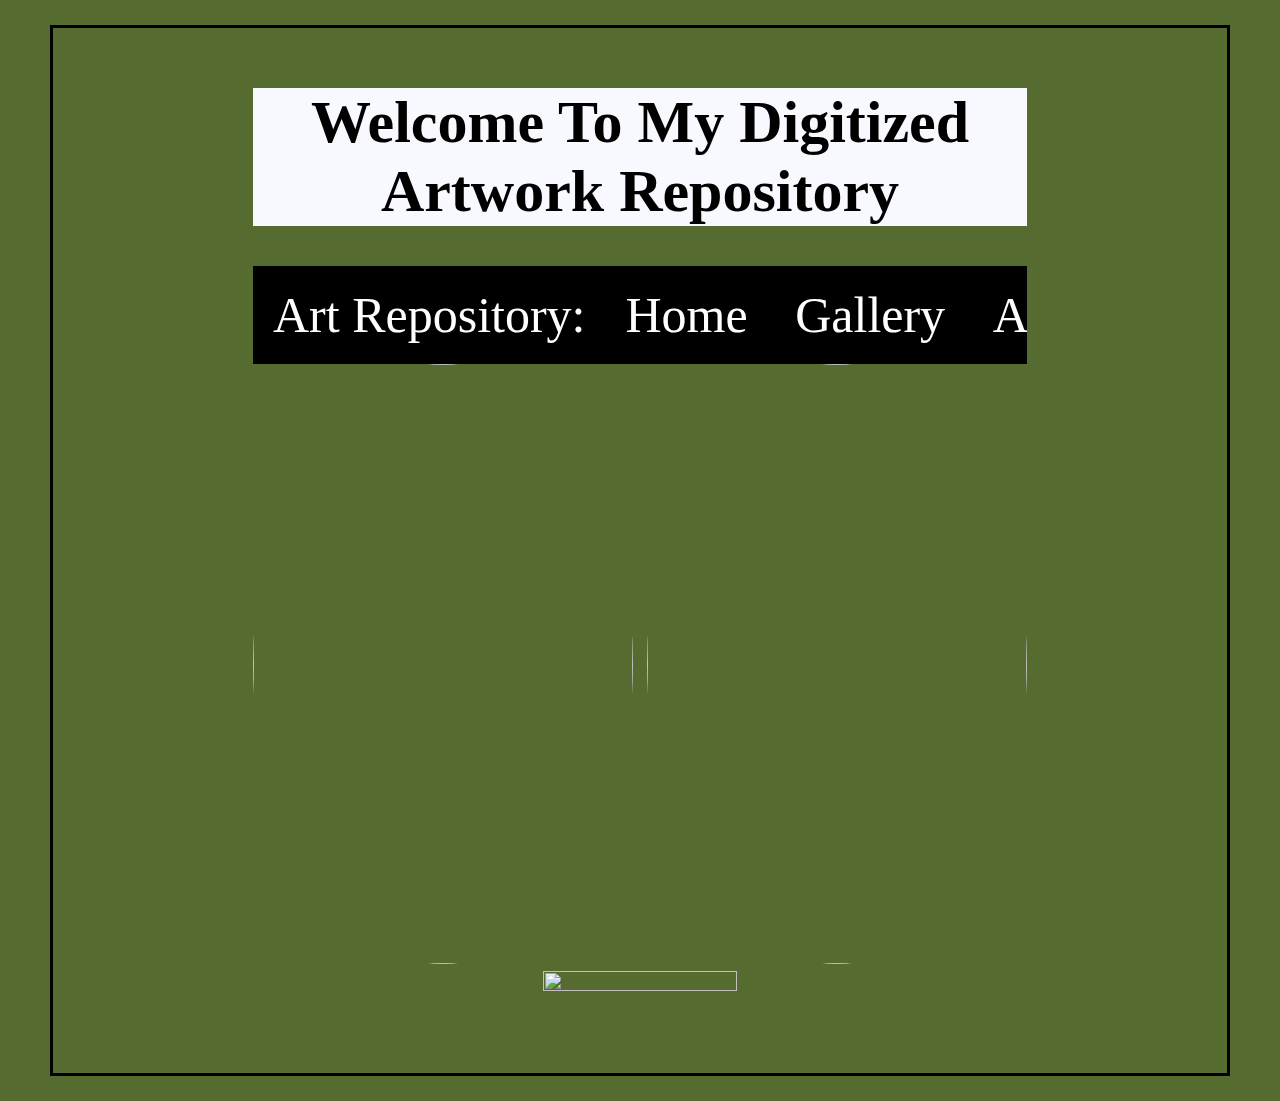
==== index.html @ 1134853e "Update index.html" ====
<!DOCTYPE html>
<html lang="en" >
<head>
  <meta charset="UTF-8">
  <title>CodePen - Index.html</title>
  <link rel="stylesheet" href="./style.css">
<link rel="stylesheet" href="./style0.css">
</head>
<body>
<!-- partial:index.partial.html -->
<!DOCTYPE html>
<html> 
  <body>
  <H1> <center> Welcome To My Digitized Artwork Repository</H1> </center>
<center> <!DOCTYPE html PUBLIC "-//W3C//DTD HTML 4.01//EN" "http://www.w3.org/TR/html4/strict.dtd">
<!-- saved from url=(0037)https://nickm.com/poems/perverbs.html --> </center>
  <center > 
    <link href="https://fonts.googleapis.com/css2?family=Lato:wght@700&family=Roboto&family=Source+Sans+Pro:wght@600&display=swap" rel="stylesheet"
    <head>
  <link rel="stylesheet" href="styles/MainSite.css">
</head>
  <nav class="scrollmenu">
    <a class="Original">Art Repository:
  <a href="https://https://emgoritha12.github.io/PortfolioWebsiteDraft/index.html">Home</a>
 <a href="https://https://emgoritha12.github.io/PortfolioWebsiteDraft/gallery.html">Gallery</a>
 <a href="https:/https://emgoritha12.github.io/PortfolioWebsiteDraft/aboutme.html">About Me</a>
  </nav>
 
    <!-- Slideshow container -->
    <img src="https://emgoritha12.github.io/ArtPortfolioRepository/Hithere.jpg" width="380" height="600" style="float:left">
    
    <img src="https://emgoritha12.github.io/ArtPortfolioRepository/Hithere.jpg" href="https://emgoritha12.github.io/ArtPortfolioRepository/Hithere.jpg" width="380" height="600" style="float:right">
<div class="slideshow-container">
  
<div class="slideshow-container">
  
  
  

  <!-- Full-width images with number and caption text -->
  <div class="mySlides fade">
    <img src="https://emgoritha12.github.io/ArtPortfolioRepository/IMG_0536.jpg" href="https://emgoritha12.github.io/ArtPortfolioRepository/IMG_0536.jpg"
   width=50% height=50%  style="width:50%">
  </div>

  <div class="mySlides fade">
    <img src="https://emgoritha12.github.io/ArtPortfolioRepository/Untitled_Artwork.jpg" href="https://emgoritha12.github.io/ArtPortfolioRepository/Untitled_Artwork.jpg" width=50% height=50% style="width:50%">
  </div>
    
  </div>
 <div class="mySlides fade">
    <img src="https://emgoritha12.github.io/ArtPortfolioRepository/IMG_0106.jpg" href="https://emgoritha12.github.io/ArtPortfolioRepository/IMG_0106.jpg" width=40% height=40%  style="width:50%">
  </div>
     
    <!-- Starting text next to images -->
<!-- partial -->
  <script  src="./script.js"></script>

   <script  src="./script.js"></script>
</body>
</html>
---- style.css ----
ul.a {
  list-style-type: circle;
}
body {
    background-color: #556B2F;
}

h1,h2 {background-color: #F8F8FF;}
h3, body{ 
  font-family: "Trirong", serif;
font-size: 30px; 
color:#F8F8FF;
}

body {
  margin-top: 25px;
  margin-bottom: 25px;
  margin-left:50px;
  margin-right:50px
}
body{
  border: solid;
  padding: 20px 200px 75px 200px;
  color: black;
}

/* Add a black background color to the top navigation */
.topnav {
  background-color: #000000;
  overflow: hidden;
}

/* Style the links inside the navigation bar */
.topnav a {
  float: left;
  color: #000000;
  text-align: center;
  padding: 12px 12px;
  text-decoration: none;
  font-size: 20px;
}

/* Change the color of links on hover */
.topnav a:hover {
  background-color: #000000;
  color: black;
}

/* Add a color to the active/current link */
.topnav a.active {
  background-color: #000000;
  color: white;
}

p {
  border: solid;
  padding: 20px 200px 75px 200px;
  color: white;
  font-size:20px
}

li {
  border: solid;
  padding: 20px 200px 75px 200px;
  color: white;
}
nav.scrollmenu {
  background-color: #000000;
  overflow: auto;
  white-space: nowrap;
}

nav.scrollmenu a {
  display: inline-block;
  color: white;
  text-align: center;
  padding: 20px;
  text-decoration: none;
  font-size: 50px;
}

nav.scrollmenu a:hover {
  background-color: #777;
}

* {box-sizing:border-box}

/* Slideshow container */
.slideshow-container {
  max-width: 1000px;
  position: relative;
  margin: auto;
}

/* Hide the images by default */
.mySlides {
  display: none;
}

/* Next & previous buttons */
.prev, .next {
  cursor: pointer;
  position: absolute;
  top: 50%;
  width: auto;
  margin-top: -22px;
  padding: 16px;
  color: white;
  font-weight: bold;
  font-size: 18px;
  transition: 0.6s ease;
  border-radius: 0 3px 3px 0;
  user-select: none;
}

/* Position the "next button" to the right */
.next {
  right: 0;
  border-radius: 3px 0 0 3px;
}

/* On hover, add a black background color with a little bit see-through */
.prev:hover, .next:hover {
  background-color: rgba(0,0,0,0.8);
}

/* Caption text */
.text {
  color: #f2f2f2;
  font-size: 15px;
  padding: 8px 12px;
  position: absolute;
  bottom: 8px;
  width: 100%;
  text-align: center;
}

/* Number text (1/3 etc) */
.numbertext {
  color: #f2f2f2;
  font-size: 12px;
  padding: 8px 12px;
  position: absolute;
  top: 0;
}

/* The dots/bullets/indicators */
.dot {
  cursor: pointer;
  height: 15px;
  width: 15px;
  margin: 0 2px;
  background-color: #bbb;
  border-radius: 50%;
  display: inline-block;
  transition: background-color 0.6s ease;
}

.active, .dot:hover {
  background-color: #717171;
}

/* Fading animation */
.fade {
  animation-name: fade;
  animation-duration: 1.5s;
}

@keyframes fade {
  from {opacity: .4}
  to {opacity: 1}
}
img {
  border-radius: 50%;
}
---- style0.css ----
ul.a {
  list-style-type: circle;
}
body {
    background-color: #556B2F;
}

h1,h2 {background-color: #F8F8FF;}
h3, body{ 
  font-family: "Trirong", serif;
font-size: 30px; 
color:#F8F8FF;
}

body {
  margin-top: 25px;
  margin-bottom: 25px;
  margin-left:50px;
  margin-right:50px
}
body{
  border: solid;
  padding: 20px 200px 75px 200px;
  color: black;
}

/* Add a black background color to the top navigation */
.topnav {
  background-color: #000000;
  overflow: hidden;
}

/* Style the links inside the navigation bar */
.topnav a {
  float: left;
  color: #000000;
  text-align: center;
  padding: 12px 12px;
  text-decoration: none;
  font-size: 20px;
}

/* Change the color of links on hover */
.topnav a:hover {
  background-color: #000000;
  color: black;
}

/* Add a color to the active/current link */
.topnav a.active {
  background-color: #000000;
  color: white;
}

p {
  border: solid;
  padding: 20px 200px 75px 200px;
  color: white;
  font-size:20px
}

li {
  border: solid;
  padding: 20px 200px 75px 200px;
  color: white;
}
nav.scrollmenu {
  background-color: #000000;
  overflow: auto;
  white-space: nowrap;
}

nav.scrollmenu a {
  display: inline-block;
  color: white;
  text-align: center;
  padding: 20px;
  text-decoration: none;
  font-size: 50px;
}

nav.scrollmenu a:hover {
  background-color: #777;
}

* {box-sizing:border-box}

/* Slideshow container */
.slideshow-container {
  max-width: 1000px;
  position: relative;
  margin: auto;
}

/* Hide the images by default */
.mySlides {
  display: none;
}

/* Next & previous buttons */
.prev, .next {
  cursor: pointer;
  position: absolute;
  top: 50%;
  width: auto;
  margin-top: -22px;
  padding: 16px;
  color: white;
  font-weight: bold;
  font-size: 18px;
  transition: 0.6s ease;
  border-radius: 0 3px 3px 0;
  user-select: none;
}

/* Position the "next button" to the right */
.next {
  right: 0;
  border-radius: 3px 0 0 3px;
}

/* On hover, add a black background color with a little bit see-through */
.prev:hover, .next:hover {
  background-color: rgba(0,0,0,0.8);
}

/* Caption text */
.text {
  color: #f2f2f2;
  font-size: 15px;
  padding: 8px 12px;
  position: absolute;
  bottom: 8px;
  width: 100%;
  text-align: center;
}

/* Number text (1/3 etc) */
.numbertext {
  color: #f2f2f2;
  font-size: 12px;
  padding: 8px 12px;
  position: absolute;
  top: 0;
}

/* The dots/bullets/indicators */
.dot {
  cursor: pointer;
  height: 15px;
  width: 15px;
  margin: 0 2px;
  background-color: #bbb;
  border-radius: 50%;
  display: inline-block;
  transition: background-color 0.6s ease;
}

.active, .dot:hover {
  background-color: #717171;
}

/* Fading animation */
.fade {
  animation-name: fade;
  animation-duration: 1.5s;
}

@keyframes fade {
  from {opacity: .4}
  to {opacity: 1}
}
img {
  border-radius: 50%;
}
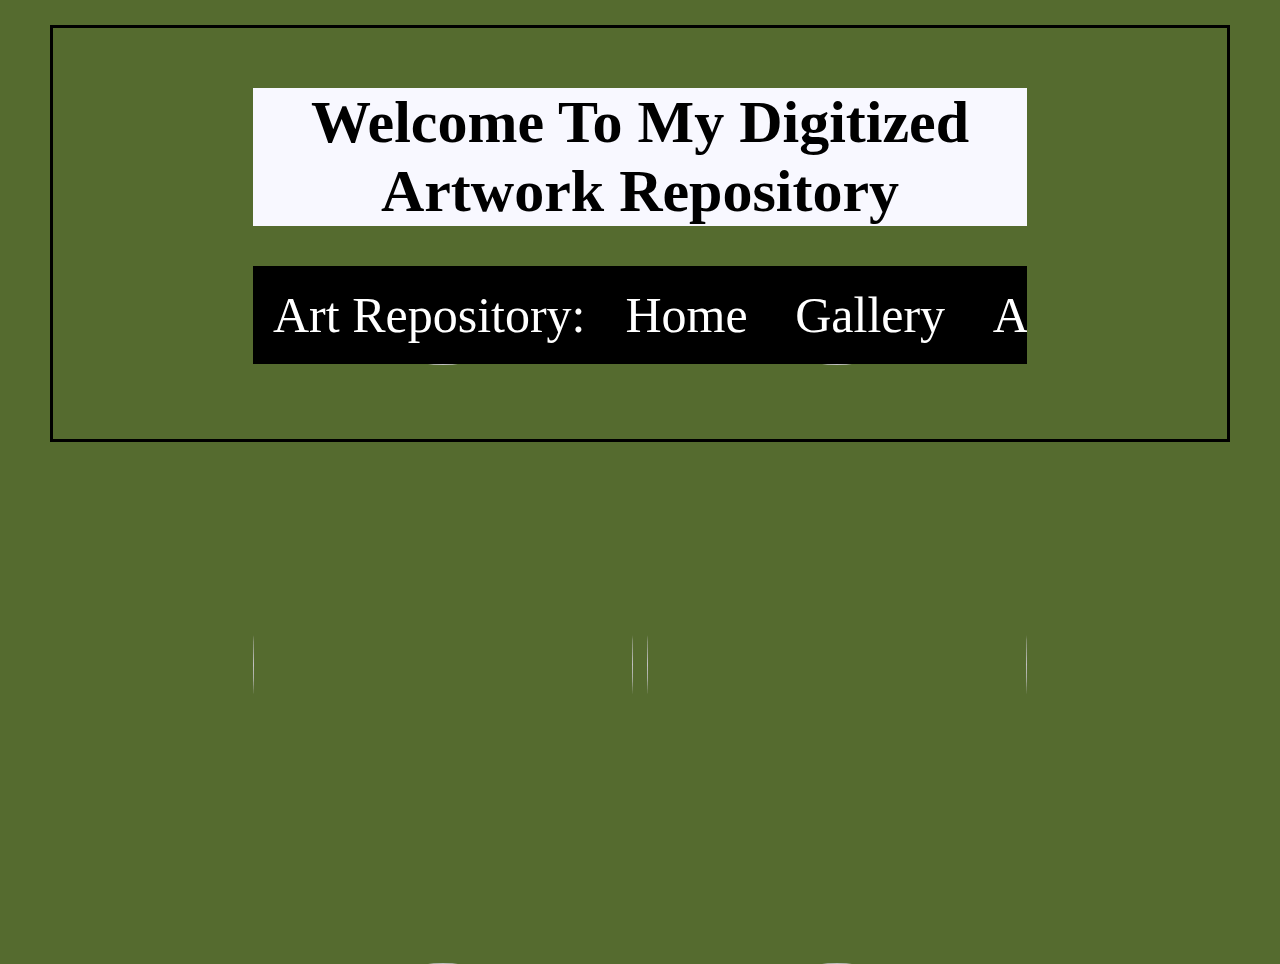
==== commit 47986931: "Update index.html" ====
--- a/index.html
+++ b/index.html
@@ -3,7 +3,6 @@
 <head>
   <meta charset="UTF-8">
   <title>CodePen - Index.html</title>
-  <link rel="stylesheet" href="./style.css">
 <link rel="stylesheet" href="./style0.css">
 </head>
 <body>
@@ -54,9 +53,9 @@
      
     <!-- Starting text next to images -->
 <!-- partial -->
-  <script  src="./script.js"></script>
+ 
 
-   <script  src="./script.js"></script>
+   
 </body>
 </html>
     
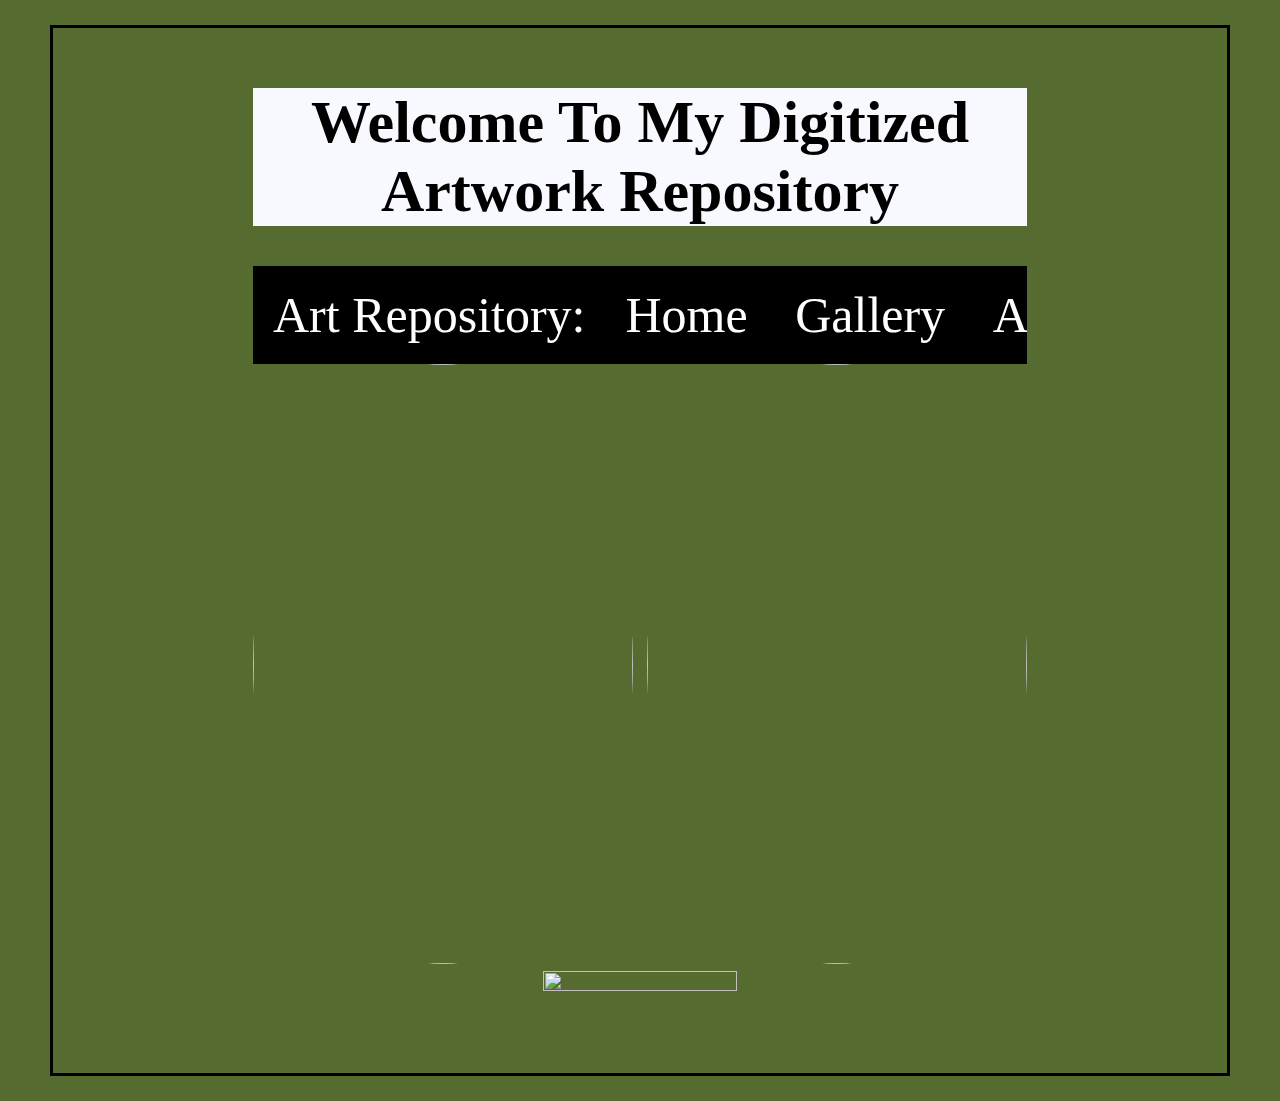
==== commit 6896fcd5: "Update index.html" ====
--- a/index.html
+++ b/index.html
@@ -20,9 +20,9 @@
 </head>
   <nav class="scrollmenu">
     <a class="Original">Art Repository:
-  <a href="https://https://emgoritha12.github.io/PortfolioWebsiteDraft/index.html">Home</a>
+  <a href="https://emgoritha12.github.io/PortfolioWebsiteDraft/index.html">Home</a>
  <a href="https://https://emgoritha12.github.io/PortfolioWebsiteDraft/gallery.html">Gallery</a>
- <a href="https:/https://emgoritha12.github.io/PortfolioWebsiteDraft/aboutme.html">About Me</a>
+ <a href="https://emgoritha12.github.io/PortfolioWebsiteDraft/aboutme.html">About Me</a>
   </nav>
  
     <!-- Slideshow container -->
@@ -54,7 +54,7 @@
     <!-- Starting text next to images -->
 <!-- partial -->
  
-
+<script  src="./script.js"></script>
    
 </body>
 </html>
